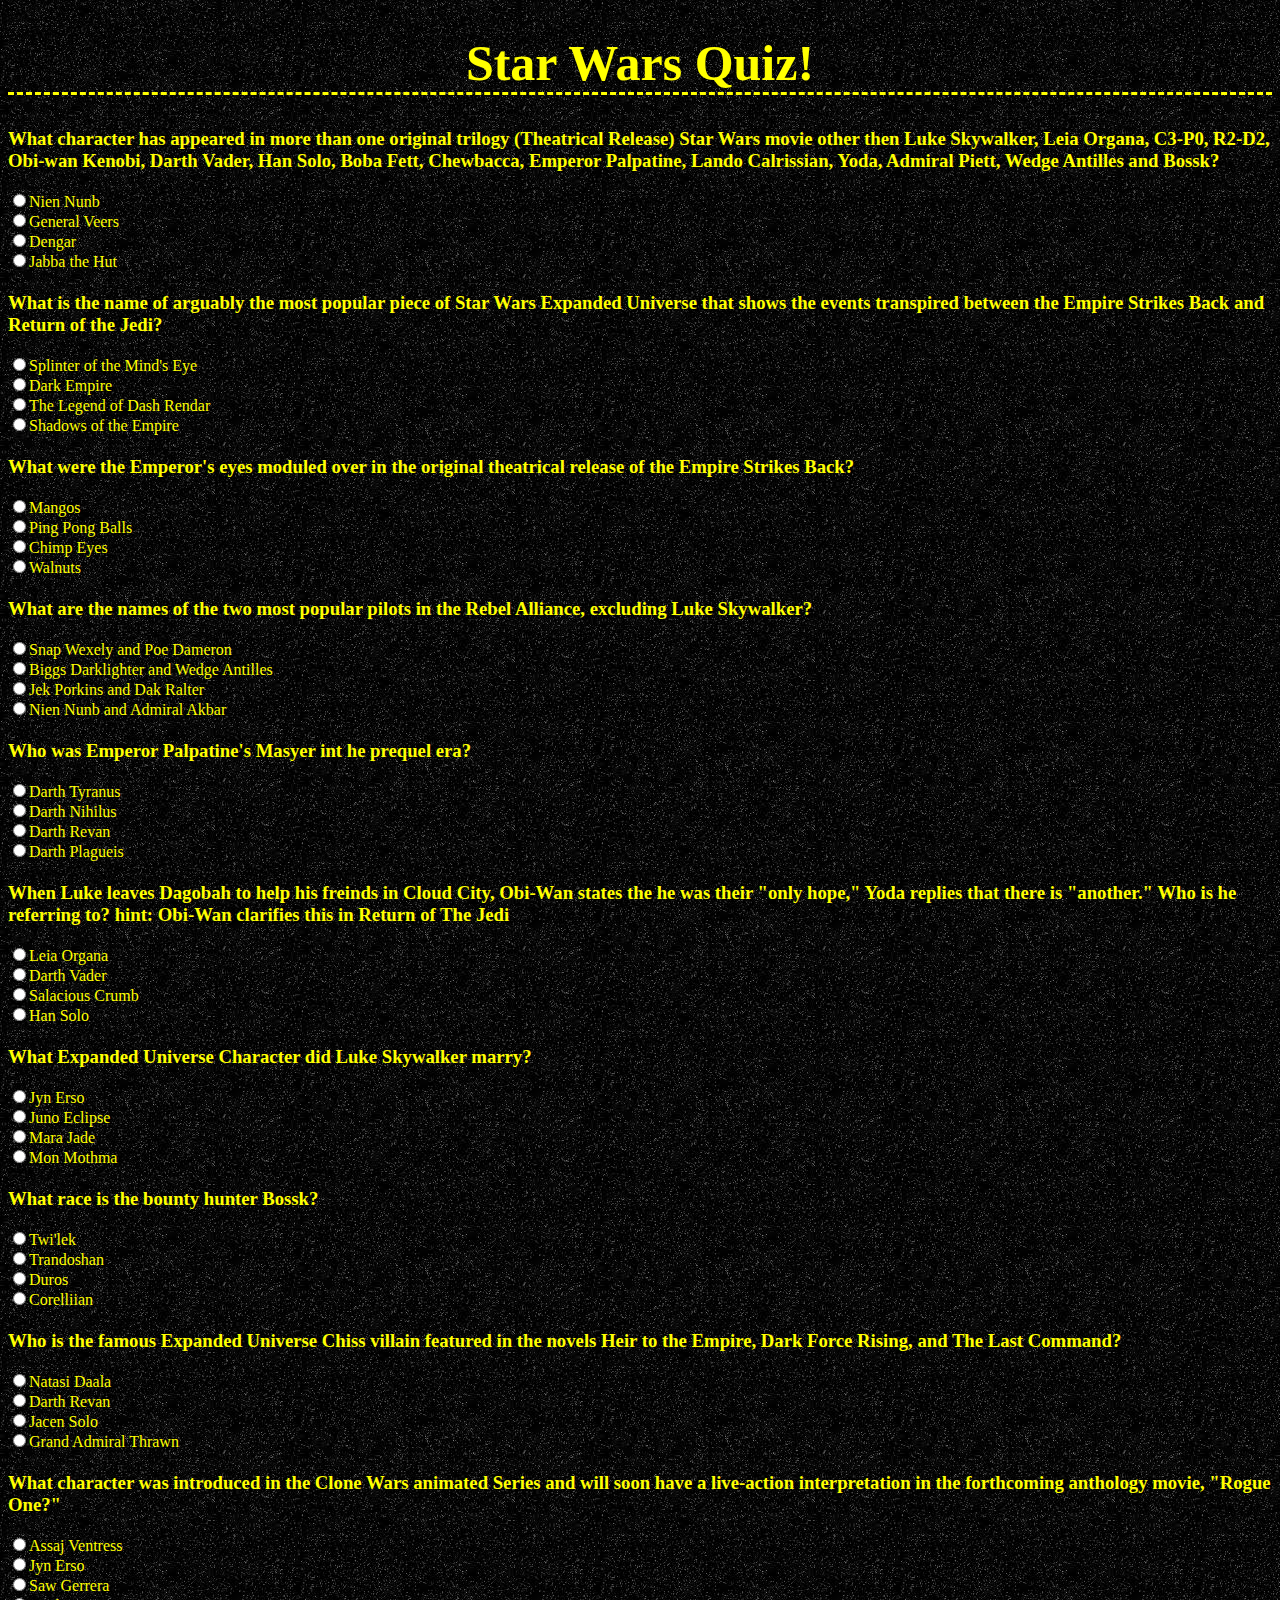
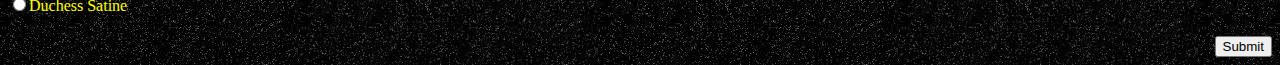
==== index.html @ b68a6de0 "Add files via upload" ====
<!DOCTYPE html>
<html>
    <head><link rel="stylesheet" type="text/css" href="styles/stylesheet.css"/></head>
<body>
    
    <h1>Star Wars Quiz!</h1>
    
    <div id =  qsection>
        <div class = "question1">
            <h3> What character has appeared in more than one original trilogy (Theatrical Release) Star Wars movie other then Luke Skywalker, Leia Organa, C3-P0, R2-D2, Obi-wan Kenobi, Darth Vader, Han Solo, Boba Fett, Chewbacca, Emperor Palpatine, Lando Calrissian, Yoda, Admiral Piett, Wedge Antilles and Bossk?</h3>
            <div id = "divOne1">
                <input type = "radio" id = "qOne1" name = "q1">Nien Nunb<br>
            </div>
            <div id = "divOne2">
                <input type = "radio" id = "qOne2" name = "q1">General Veers<br>
            </div>
            <div id = "divOne3">
                <input type = "radio" id = "qOne3" name = "q1">Dengar<br>
            </div>
            <div id = "divOne4">
                <input type = "radio" id = "qOne4" name = "q1">Jabba the Hut<br>
            </div>
            <h4 id = "message1"></h4>
        </div>
        
        <div class = "question2">
            <h3>What is the name of arguably the most popular piece of Star Wars Expanded Universe that shows the events transpired between the Empire Strikes Back and Return of the Jedi?</h3>
            <div id = "divTwo1">
                <input type = "radio" id = "qTwo1" name = "q2">Splinter of the Mind's Eye<br>
            </div>
            <div id = "divTwo2">
                <input type = "radio" id = "qTwo2" name = "q2">Dark Empire<br>
            </div>
            <div id = "divTwo3">
                <input type = "radio" id = "qTwo3" name = "q2">The Legend of Dash Rendar<br>
            </div>
            <div id = "divTwo4">
                <input type = "radio" id = "qTwo4" name = "q2">Shadows of the Empire<br>
            </div>
            <h4 id = "message2"></h4>
        </div>
        
         <div class = "question3">
             <h3>What were the Emperor's eyes moduled over in the original theatrical release of the Empire Strikes Back?</h3>
            <div id = "divThree1">
                <input type = "radio" id = "qThree1" name = "q3">Mangos<br>
            </div>
            <div id = "divThree2">
                <input type = "radio" id = "qThree2" name = "q3">Ping Pong Balls<br>
            </div>
            <div id = "divThree3">
                <input type = "radio" id = "qThree3" name = "q3">Chimp Eyes<br>
            </div>
            <div id = "divThree4">
                <input type = "radio" id = "qThree4" name = "q3">Walnuts<br>
            </div>
            <h4 id = "message3"></h4>
        </div>
        
        <div class = "question4">
            <h3>What are the names of the two most popular pilots in the Rebel Alliance, excluding Luke Skywalker?</h3>
            <div id = "divFour1">
                <input type = "radio" id = "qFour1" name = "q4">Snap Wexely and Poe Dameron<br>
            </div>
            <div id = "divFour2">
                <input type = "radio" id = "qFour2" name = "q4">Biggs Darklighter and Wedge Antilles<br>
            </div>
            <div id = "divFour3">
                <input type = "radio" id = "qFour3" name = "q4">Jek Porkins and Dak Ralter<br>
            </div>
            <div id = "divFour4">
                <input type = "radio" id = "qFour4" name = "q4">Nien Nunb and Admiral Akbar<br>
            </div>
            <h4 id = "message4"></h4>
        </div>
        
        <div class = "question5">
            <h3>Who was Emperor Palpatine's Masyer int he prequel era?</h3>
            <div id = "divFive1">
                <input type = "radio" id = "qFive1" name = "q5">Darth Tyranus<br>
            </div>
            <div id = "divFive2">
                <input type = "radio" id = "qFive2" name = "q5">Darth Nihilus<br>
            </div>
            <div id = "divFive3">
                <input type = "radio" id = "qFive3" name = "q5">Darth Revan<br>
            </div>
            <div id = "divFive4">
                <input type = "radio" id = "qFive4" name = "q5">Darth Plagueis<br>
            </div>
            <h4 id = "message5"></h4>
        </div>
        
        <div class = "question6">
            <h3>When Luke leaves Dagobah to help his freinds in Cloud City, Obi-Wan states the he was their "only hope," Yoda replies that there is "another." Who is he referring to? hint: Obi-Wan clarifies this in Return of The Jedi</h3>
            <div id = "divSix1">
                <input type = "radio" id = "qSix1" name = "q6">Leia Organa<br>
            </div>
            <div id = "divSix2">
                <input type = "radio" id = "qSix2" name = "q6">Darth Vader<br>
            </div>
            <div id = "divSix3">
                <input type = "radio" id = "qSix3" name = "q6">Salacious Crumb<br>
            </div>
            <div id = "divSix4">
                <input type = "radio" id = "qSix4" name = "q6">Han Solo<br>
            </div>
            <h4 id = "message6"></h4>
        </div>
        
         <div class = "question7">
            <h3>What Expanded Universe Character did Luke Skywalker marry?</h3>
            <div id = "divSeven1">
                <input type = "radio" id = "qSeven1" name = "q7">Jyn Erso<br>
            </div>
            <div id = "divSeven2">
                <input type = "radio" id = "qSeven2" name = "q7">Juno Eclipse<br>
            </div>
            <div id = "divSeven3">
                <input type = "radio" id = "qSeven3" name = "q7">Mara Jade<br>
            </div>
            <div id = "divSeven4">
                <input type = "radio" id = "qSeven4" name = "q7">Mon Mothma<br>
            </div>
            <h4 id = "message7"></h4>
        </div>
        
         <div class = "question8">
            <h3>What race is the bounty hunter Bossk?</h3>
            <div id = "divEight1">
                <input type = "radio" id = "qEight1" name = "q8">Twi'lek<br>
            </div>
            <div id = "divEight2">
                <input type = "radio" id = "qEight2" name = "q8">Trandoshan<br>
            </div>
            <div id = "divEight3">
                <input type = "radio" id = "qEight3" name = "q8">Duros<br>
            </div>
            <div id = "divEight4">
                <input type = "radio" id = "qEight4" name = "q8">Corelliian<br>
            </div>
            <h4 id = "message8"></h4>
        </div>
        
         <div class = "question9">
            <h3>Who is the famous Expanded Universe Chiss villain featured in the novels Heir to the Empire, Dark Force Rising, and The Last Command?</h3>
            <div id = "divNine1">
                <input type = "radio" id = "qNine1" name = "q9">Natasi Daala<br>
            </div>
            <div id = "divNine2">
                <input type = "radio" id = "qNine2" name = "q9">Darth Revan<br>
            </div>
            <div id = "divNine3">
                <input type = "radio" id = "qNine3" name = "q9">Jacen Solo<br>
            </div>
            <div id = "divNine4">
                <input type = "radio" id = "qNine4" name = "q9">Grand Admiral Thrawn<br>
            </div>
            <h4 id = "message9"></h4>
        </div>
        
        <div class = "question10">
            <h3>What character was introduced in the Clone Wars animated Series and will soon have a live-action interpretation in the forthcoming anthology movie, "Rogue One?"</h3>
            <div id = "divTen1">
                <input type = "radio" id = "qTen1" name = "q10">Assaj Ventress<br>
            </div>
            <div id = "divTen2">
                <input type = "radio" id = "qTen2" name = "q10">Jyn Erso<br>
            </div>
            <div id = "divTen3">
                <input type = "radio" id = "qTen3" name = "q10">Saw Gerrera<br>
            </div>
            <div id = "divTen4">
                <input type = "radio" id = "qTen4" name = "q10">Duchess Satine<br>
            </div>
            <h4 id = "message10"></h4>
        </div>
        <div class="bottom">
            <p id="score"></p>
            <input type="button" id="submit" value="Submit" onclick="sub()">
        </div>
    </div>
    
</body>
</html>
---- styles/stylesheet.css ----
h1{
    text-align: center;
    font-size: 50px;
    font-family: fantasy;
    border-bottom: dashed;
    color: yellow;
    
    
    
}
body{
    background-image:url(/images/spaceyspace.jpg);
    
}

div{
    color: yellow; 
}
.bottom {
    text-align: right;
}
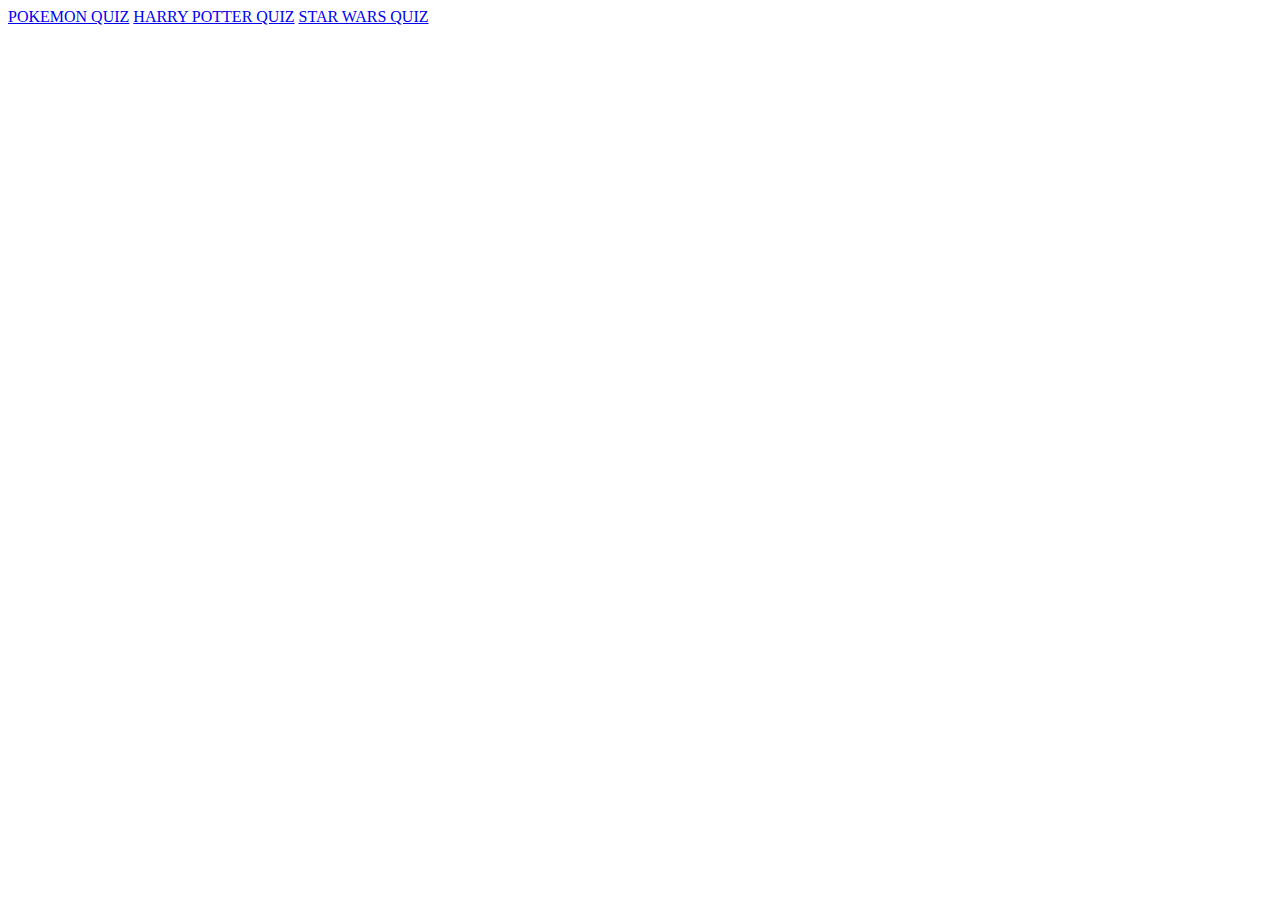
==== commit be3953ac: "Add files via upload" ====
--- a/index.html
+++ b/index.html
@@ -1,185 +1,8 @@
 <!DOCTYPE html>
 <html>
-    <head><link rel="stylesheet" type="text/css" href="styles/stylesheet.css"/></head>
 <body>
-    
-    <h1>Star Wars Quiz!</h1>
-    
-    <div id =  qsection>
-        <div class = "question1">
-            <h3> What character has appeared in more than one original trilogy (Theatrical Release) Star Wars movie other then Luke Skywalker, Leia Organa, C3-P0, R2-D2, Obi-wan Kenobi, Darth Vader, Han Solo, Boba Fett, Chewbacca, Emperor Palpatine, Lando Calrissian, Yoda, Admiral Piett, Wedge Antilles and Bossk?</h3>
-            <div id = "divOne1">
-                <input type = "radio" id = "qOne1" name = "q1">Nien Nunb<br>
-            </div>
-            <div id = "divOne2">
-                <input type = "radio" id = "qOne2" name = "q1">General Veers<br>
-            </div>
-            <div id = "divOne3">
-                <input type = "radio" id = "qOne3" name = "q1">Dengar<br>
-            </div>
-            <div id = "divOne4">
-                <input type = "radio" id = "qOne4" name = "q1">Jabba the Hut<br>
-            </div>
-            <h4 id = "message1"></h4>
-        </div>
-        
-        <div class = "question2">
-            <h3>What is the name of arguably the most popular piece of Star Wars Expanded Universe that shows the events transpired between the Empire Strikes Back and Return of the Jedi?</h3>
-            <div id = "divTwo1">
-                <input type = "radio" id = "qTwo1" name = "q2">Splinter of the Mind's Eye<br>
-            </div>
-            <div id = "divTwo2">
-                <input type = "radio" id = "qTwo2" name = "q2">Dark Empire<br>
-            </div>
-            <div id = "divTwo3">
-                <input type = "radio" id = "qTwo3" name = "q2">The Legend of Dash Rendar<br>
-            </div>
-            <div id = "divTwo4">
-                <input type = "radio" id = "qTwo4" name = "q2">Shadows of the Empire<br>
-            </div>
-            <h4 id = "message2"></h4>
-        </div>
-        
-         <div class = "question3">
-             <h3>What were the Emperor's eyes moduled over in the original theatrical release of the Empire Strikes Back?</h3>
-            <div id = "divThree1">
-                <input type = "radio" id = "qThree1" name = "q3">Mangos<br>
-            </div>
-            <div id = "divThree2">
-                <input type = "radio" id = "qThree2" name = "q3">Ping Pong Balls<br>
-            </div>
-            <div id = "divThree3">
-                <input type = "radio" id = "qThree3" name = "q3">Chimp Eyes<br>
-            </div>
-            <div id = "divThree4">
-                <input type = "radio" id = "qThree4" name = "q3">Walnuts<br>
-            </div>
-            <h4 id = "message3"></h4>
-        </div>
-        
-        <div class = "question4">
-            <h3>What are the names of the two most popular pilots in the Rebel Alliance, excluding Luke Skywalker?</h3>
-            <div id = "divFour1">
-                <input type = "radio" id = "qFour1" name = "q4">Snap Wexely and Poe Dameron<br>
-            </div>
-            <div id = "divFour2">
-                <input type = "radio" id = "qFour2" name = "q4">Biggs Darklighter and Wedge Antilles<br>
-            </div>
-            <div id = "divFour3">
-                <input type = "radio" id = "qFour3" name = "q4">Jek Porkins and Dak Ralter<br>
-            </div>
-            <div id = "divFour4">
-                <input type = "radio" id = "qFour4" name = "q4">Nien Nunb and Admiral Akbar<br>
-            </div>
-            <h4 id = "message4"></h4>
-        </div>
-        
-        <div class = "question5">
-            <h3>Who was Emperor Palpatine's Masyer int he prequel era?</h3>
-            <div id = "divFive1">
-                <input type = "radio" id = "qFive1" name = "q5">Darth Tyranus<br>
-            </div>
-            <div id = "divFive2">
-                <input type = "radio" id = "qFive2" name = "q5">Darth Nihilus<br>
-            </div>
-            <div id = "divFive3">
-                <input type = "radio" id = "qFive3" name = "q5">Darth Revan<br>
-            </div>
-            <div id = "divFive4">
-                <input type = "radio" id = "qFive4" name = "q5">Darth Plagueis<br>
-            </div>
-            <h4 id = "message5"></h4>
-        </div>
-        
-        <div class = "question6">
-            <h3>When Luke leaves Dagobah to help his freinds in Cloud City, Obi-Wan states the he was their "only hope," Yoda replies that there is "another." Who is he referring to? hint: Obi-Wan clarifies this in Return of The Jedi</h3>
-            <div id = "divSix1">
-                <input type = "radio" id = "qSix1" name = "q6">Leia Organa<br>
-            </div>
-            <div id = "divSix2">
-                <input type = "radio" id = "qSix2" name = "q6">Darth Vader<br>
-            </div>
-            <div id = "divSix3">
-                <input type = "radio" id = "qSix3" name = "q6">Salacious Crumb<br>
-            </div>
-            <div id = "divSix4">
-                <input type = "radio" id = "qSix4" name = "q6">Han Solo<br>
-            </div>
-            <h4 id = "message6"></h4>
-        </div>
-        
-         <div class = "question7">
-            <h3>What Expanded Universe Character did Luke Skywalker marry?</h3>
-            <div id = "divSeven1">
-                <input type = "radio" id = "qSeven1" name = "q7">Jyn Erso<br>
-            </div>
-            <div id = "divSeven2">
-                <input type = "radio" id = "qSeven2" name = "q7">Juno Eclipse<br>
-            </div>
-            <div id = "divSeven3">
-                <input type = "radio" id = "qSeven3" name = "q7">Mara Jade<br>
-            </div>
-            <div id = "divSeven4">
-                <input type = "radio" id = "qSeven4" name = "q7">Mon Mothma<br>
-            </div>
-            <h4 id = "message7"></h4>
-        </div>
-        
-         <div class = "question8">
-            <h3>What race is the bounty hunter Bossk?</h3>
-            <div id = "divEight1">
-                <input type = "radio" id = "qEight1" name = "q8">Twi'lek<br>
-            </div>
-            <div id = "divEight2">
-                <input type = "radio" id = "qEight2" name = "q8">Trandoshan<br>
-            </div>
-            <div id = "divEight3">
-                <input type = "radio" id = "qEight3" name = "q8">Duros<br>
-            </div>
-            <div id = "divEight4">
-                <input type = "radio" id = "qEight4" name = "q8">Corelliian<br>
-            </div>
-            <h4 id = "message8"></h4>
-        </div>
-        
-         <div class = "question9">
-            <h3>Who is the famous Expanded Universe Chiss villain featured in the novels Heir to the Empire, Dark Force Rising, and The Last Command?</h3>
-            <div id = "divNine1">
-                <input type = "radio" id = "qNine1" name = "q9">Natasi Daala<br>
-            </div>
-            <div id = "divNine2">
-                <input type = "radio" id = "qNine2" name = "q9">Darth Revan<br>
-            </div>
-            <div id = "divNine3">
-                <input type = "radio" id = "qNine3" name = "q9">Jacen Solo<br>
-            </div>
-            <div id = "divNine4">
-                <input type = "radio" id = "qNine4" name = "q9">Grand Admiral Thrawn<br>
-            </div>
-            <h4 id = "message9"></h4>
-        </div>
-        
-        <div class = "question10">
-            <h3>What character was introduced in the Clone Wars animated Series and will soon have a live-action interpretation in the forthcoming anthology movie, "Rogue One?"</h3>
-            <div id = "divTen1">
-                <input type = "radio" id = "qTen1" name = "q10">Assaj Ventress<br>
-            </div>
-            <div id = "divTen2">
-                <input type = "radio" id = "qTen2" name = "q10">Jyn Erso<br>
-            </div>
-            <div id = "divTen3">
-                <input type = "radio" id = "qTen3" name = "q10">Saw Gerrera<br>
-            </div>
-            <div id = "divTen4">
-                <input type = "radio" id = "qTen4" name = "q10">Duchess Satine<br>
-            </div>
-            <h4 id = "message10"></h4>
-        </div>
-        <div class="bottom">
-            <p id="score"></p>
-            <input type="button" id="submit" value="Submit" onclick="sub()">
-        </div>
-    </div>
-    
+<a href="http://dallint.github.io/FP/F.P">POKEMON QUIZ</a>
+<a href="http://dallint.github.io/FP/F.P.2">HARRY POTTER QUIZ</a>
+<a href="http://dallint.github.io/FP/F.P.3/">STAR WARS QUIZ</a>
 </body>
 </html>
